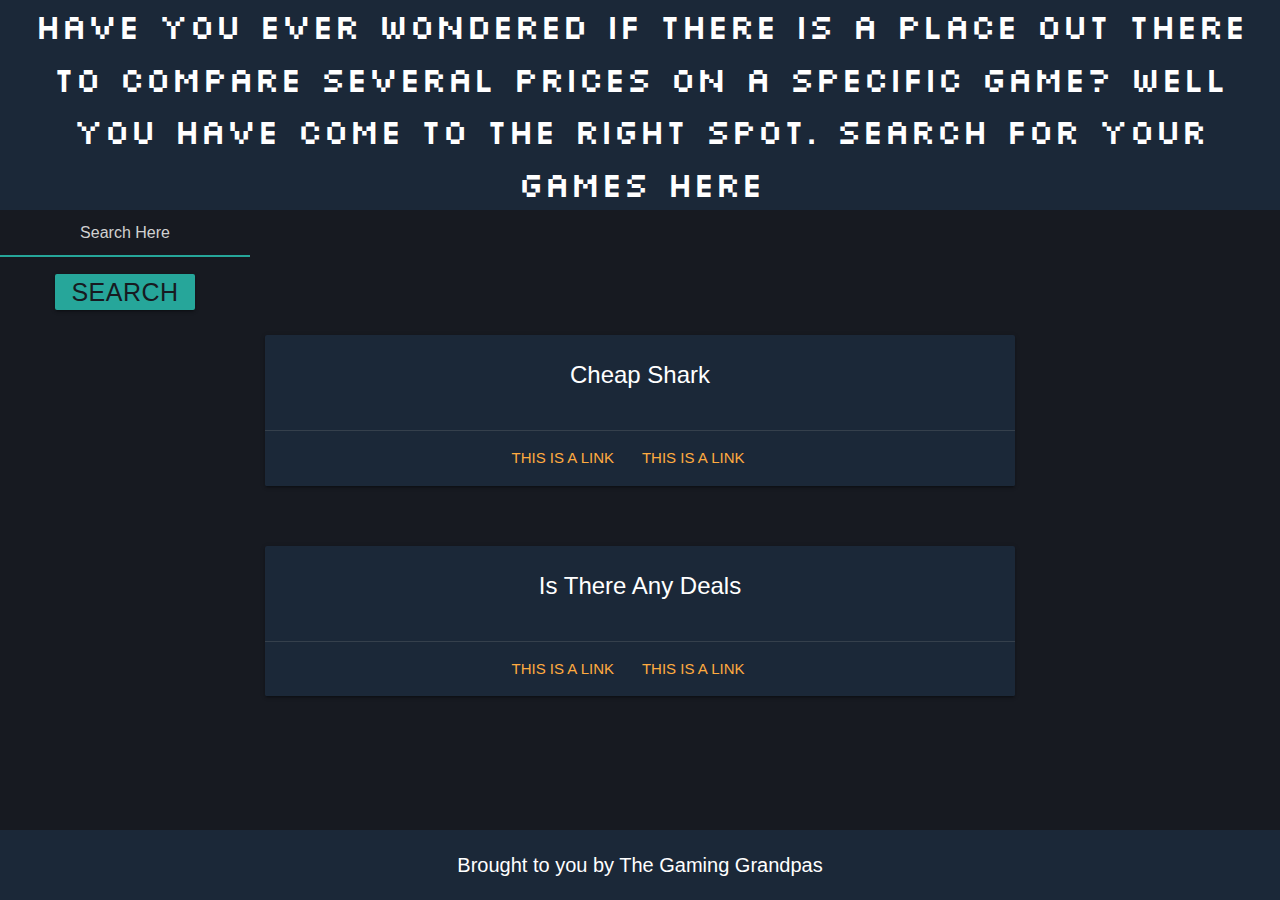
==== index.html @ f9930163 "Merge pull request #6 from Project1TeamThree/kevin" ====
<!DOCTYPE html>
<html lang="en">
<head>
    <meta charset="UTF-8">
    <meta http-equiv="X-UA-Compatible" content="IE=edge">
    <meta name="viewport" content="width=device-width, initial-scale=1.0">
    <title>Project 1</title>
    <link rel="stylesheet" href="https://cdnjs.cloudflare.com/ajax/libs/materialize/1.0.0/css/materialize.min.css">
    <link rel="preconnect" href="https://fonts.googleapis.com">
    <link rel="preconnect" href="https://fonts.gstatic.com" crossorigin>    
    <link href="https://fonts.googleapis.com/css2?family=Alumni+Sans+Pinstripe:ital@1&family=Fira+Code&family=Passion+One:wght@700&family=Permanent+Marker&family=Silkscreen&display=swap" rel="stylesheet">
    <link rel="stylesheet" href="style.css">
</head>

<body>
    <div>
    <header class="header">Have you ever wondered if there is a place out there to compare several prices on a specific game? Well you have come to the right spot.
    Search For Your Games Here
    </header>

    </div>

<!--
        <div class="searchcard">

                    <button type="button" class="btn btn-primary" id="searchButton">Search</button>
            </form>
        </div>
    
    <div class = "cheapshark"> 
        <h4 class = "sideTitle"> Cheap Shark Data </h4>
        <ul id="results-area"></ul>
        <div class = "content-card">
        </div>

    </div>
    <div class= "cheapshark">
        <h4 class="sideTitle"> IsThereAnyDeals Data</h4>
        <ul id = "results-area"></ul>
        <div class = "content-card"></div>

          
-->
            
            <form id="user-form" class="card-body">
                <input name="searchBar" id="searchBar" type="text" autofocus="true" class="form-input" placeholder="Search Here"/>
            
                    <button type="button" class="btn btn-primary col l6" id="searchButton" >Search</button>
            </form>
        </div>           
<!-- 
        <section class="row">
            
            <div class="element col l6">
                <ul id="results-area"></ul>
                <div>Cheap Shark</div>
            </div>

            <div class="element col l6">
                <ul id="results-area2"></ul>
                <div>Is There Any Deals</div>
            </div>        

        </section>  -->
    
    <div class  = "content">

        <!-- card 1 -->
        <div class="row">
            <div class="col s12 m6">
              <div class="card">
                <div class="card-content white-text">
                  <span class="card-title">Cheap Shark</span>
                  <ul id="cheap-shark"></ul>
                </div>
                <div class="card-action">
                  <a href="#">This is a link</a>
                  <a href="#">This is a link</a>
                </div>
              </div>
            </div>
          </div>


          <!-- card 2 -->
          <div class="row">
            <div class="col s12 m6">
              <div class="card">
                <div class="card-content white-text">
                  <span class="card-title">Is There Any Deals</span>
                  <ul id="ITAD"></ul>
                </div>
                <div class="card-action">
                  <a href="#">This is a link</a>
                  <a href="#">This is a link</a>
                </div>
              </div>
            </div>
          </div>



    </div>
        <footer class="footer">

            <p>Brought to you by The Gaming Grandpas</p>

        </footer>

       


</body>


    <script src="cheapShark.js"></script>
    <script src="ITAD.js"></script>

</html>
---- style.css ----
body {
    background-color: #171a21;
}

.btn {
    margin-top: 10px;
    font-size: 25px;
    color: #171a21;
}

.header {
    background-color: #1b2838;
    background-size: auto;
    color: #ffffff;
    font-size: 35px;
    text-align: center;
    font-family: 'Silkscreen';
    padding: 0 5px ;
}

.card-header {
    background-color: #1b2838;
    color: #ffffff;
    font-family: 'Silkscreen';
    text-align: center;
}

.card-body {
    font-size: 25px;
    text-align: center;
    width: 250px;
}

.form-input {
    text-align: center;
}

.searchcard {
    align-items: center;
    background-color: #171a21;
    border: none;
    display: flex;
    justify-content: center;
    color: #ffffff;
}

input[type=text] {
    color: #ffffff;
}

.card {
    width: 750px;
    align-items: center;
    background-color: #1b2838;
    border: none;
    margin-top: 25px;
   
}

.card-title {
    text-align: center;
}

.card-action {
    text-align: center;
}
/* .element {
    display: inline-block;
    width: fit-content;
    height: 550px;
    text-align: center;
    font-size: 35px;
    font-family: 'Silkscreen';
} */

/* .left {
    background-color: grey;
    color: #ffffff;
}

.right {
    background-color: grey;
    color: #ffffff;
} */

.footer {
    background-color: #1b2838;
    color: #ffffff;
    text-align: center;
    height: 70px;
    font-size: 20px;
    position: fixed;
    left: 0;
    bottom: 0;
    width: 100%;
}

.content {
    display: flex;
    flex-direction: row-reverse;
    align-content: center;
    justify-content: space-between;
    align-items: center;
    flex-wrap: nowrap;
}

@media only screen and (min-width: 650px) {
    .content {
      flex-wrap: wrap;
    }
  }

@media only screen and (min-width: 1025px) {
    .content {
      flex-wrap: wrap;
    }
  }
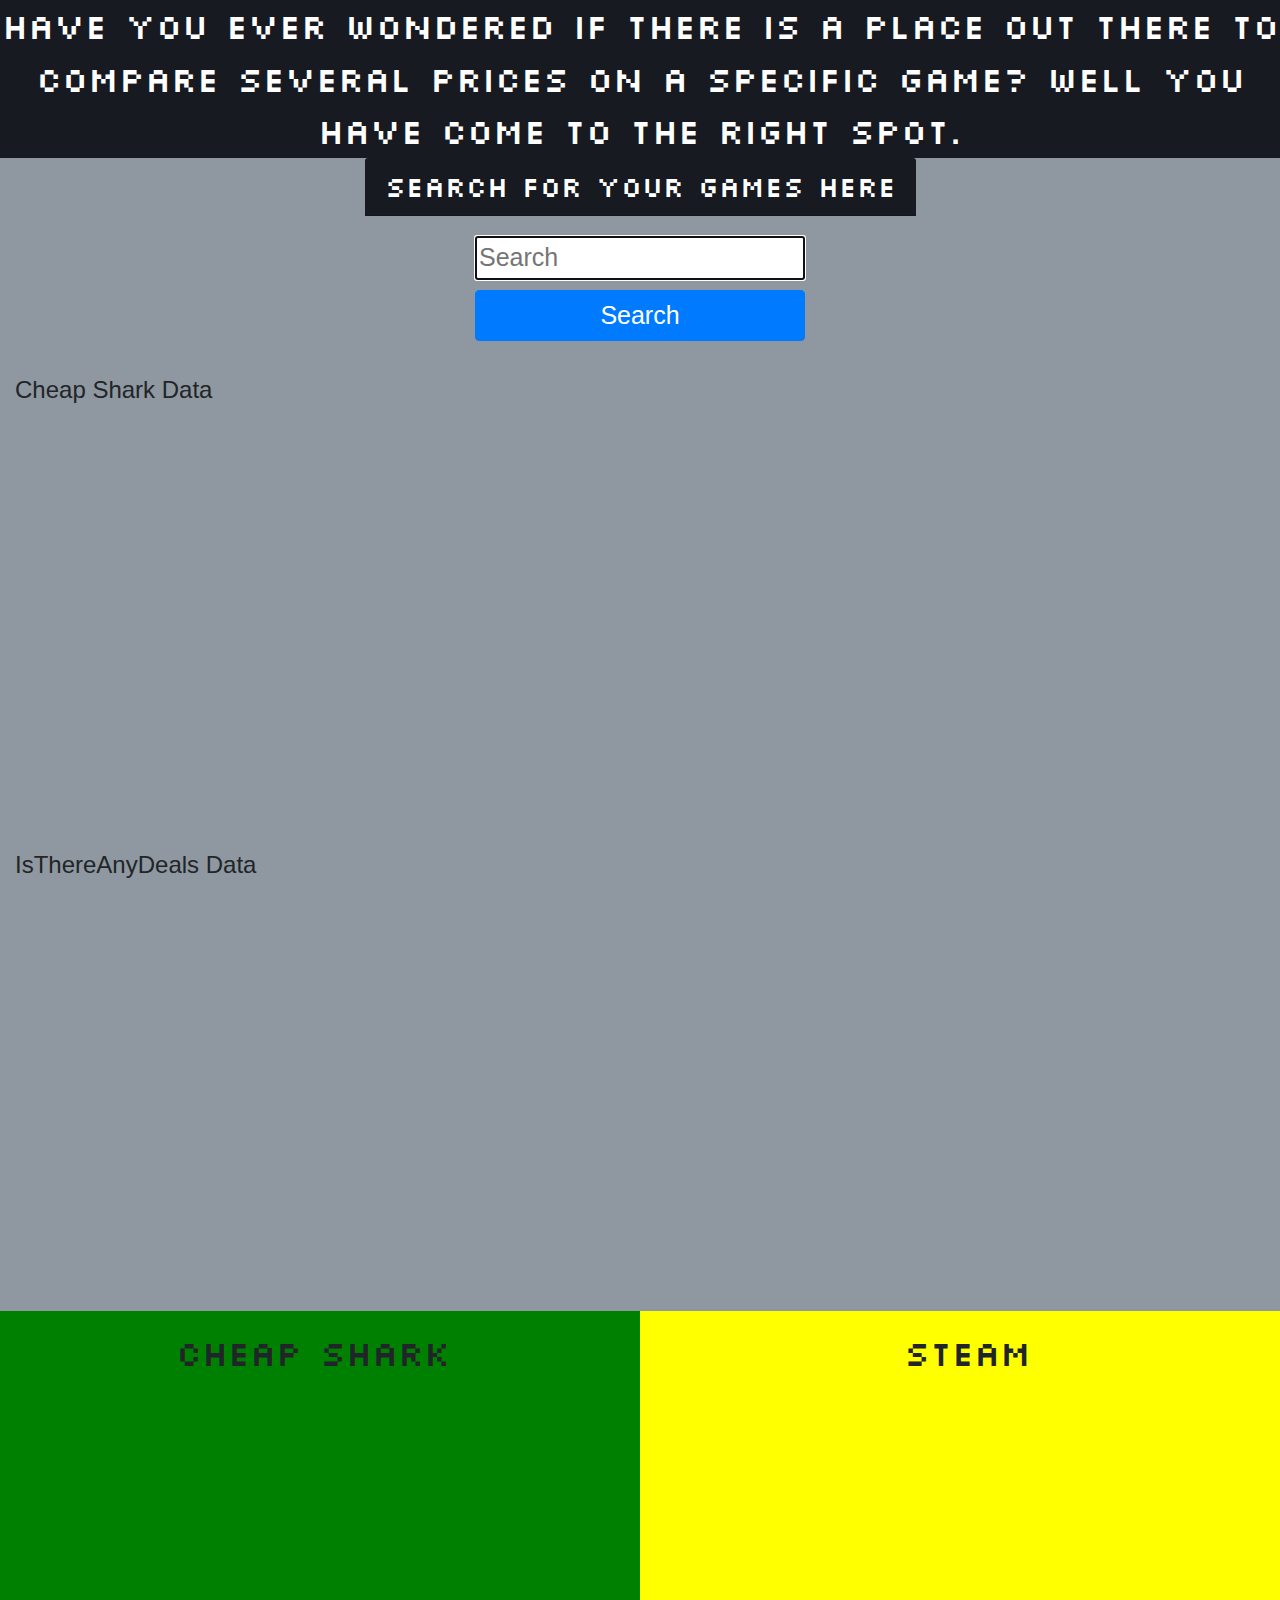
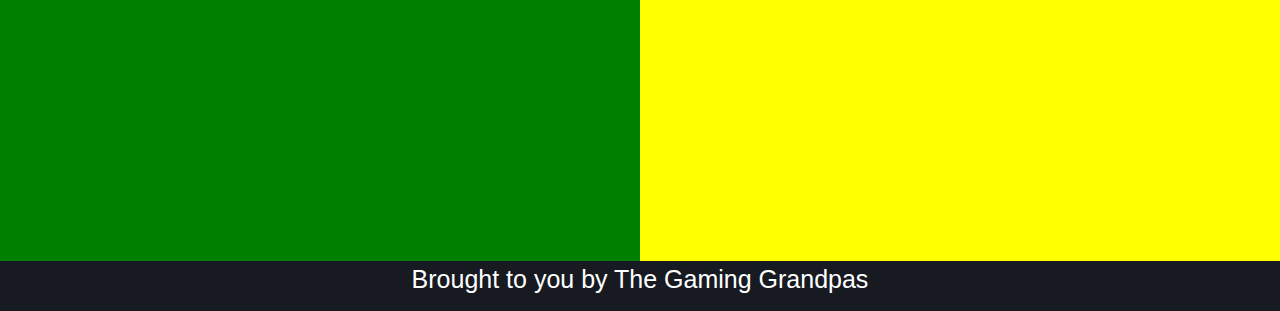
==== commit 6a58a0f7: "html update" ====
--- a/index.html
+++ b/index.html
@@ -5,7 +5,7 @@
     <meta http-equiv="X-UA-Compatible" content="IE=edge">
     <meta name="viewport" content="width=device-width, initial-scale=1.0">
     <title>Project 1</title>
-    <link rel="stylesheet" href="https://cdnjs.cloudflare.com/ajax/libs/materialize/1.0.0/css/materialize.min.css">
+    <link rel="stylesheet" href="https://cdnjs.cloudflare.com/ajax/libs/twitter-bootstrap/4.5.0/css/bootstrap.min.css">
     <link rel="preconnect" href="https://fonts.googleapis.com">
     <link rel="preconnect" href="https://fonts.gstatic.com" crossorigin>    
     <link href="https://fonts.googleapis.com/css2?family=Alumni+Sans+Pinstripe:ital@1&family=Fira+Code&family=Passion+One:wght@700&family=Permanent+Marker&family=Silkscreen&display=swap" rel="stylesheet">
@@ -13,15 +13,13 @@
 </head>
 
 <body>
-    <div>
-    <header class="header">Have you ever wondered if there is a place out there to compare several prices on a specific game? Well you have come to the right spot.
-    Search For Your Games Here
-    </header>
+    
+    <header class="header">Have you ever wondered if there is a place out there to compare several prices on a specific game? Well you have come to the right spot.</header>
 
-    </div>
-
-<!--
-        <div class="searchcard">
+        <div class="card">
+            <h3 class="card-header">Search For Your Games Here</h3>
+            <form id="user-form" class="card-body">
+                <input name="city" id="city" type="text" autofocus="true" class="form-input" placeholder="Search"/>
 
                     <button type="button" class="btn btn-primary" id="searchButton">Search</button>
             </form>
@@ -36,79 +34,36 @@
     </div>
     <div class= "cheapshark">
         <h4 class="sideTitle"> IsThereAnyDeals Data</h4>
-        <ul id = "results-area"></ul>
+        <ul id = "results-area2"></ul>
         <div class = "content-card"></div>
 
           
--->
             
-            <form id="user-form" class="card-body">
-                <input name="searchBar" id="searchBar" type="text" autofocus="true" class="form-input" placeholder="Search Here"/>
-            
-                    <button type="button" class="btn btn-primary col l6" id="searchButton" >Search</button>
-            </form>
-        </div>           
-<!-- 
+
         <section class="row">
             
-            <div class="element col l6">
+            <div class="element left col-lg-6">
                 <ul id="results-area"></ul>
                 <div>Cheap Shark</div>
             </div>
 
-            <div class="element col l6">
-                <ul id="results-area2"></ul>
-                <div>Is There Any Deals</div>
-            </div>        
+            <div class="element right col-lg-6">
+                <ul></ul>
+                <div>Steam</div>
+            </div>
 
-        </section>  -->
-    
-    <div class  = "content">
+        </section>
 
-        <!-- card 1 -->
-        <div class="row">
-            <div class="col s12 m6">
-              <div class="card">
-                <div class="card-content white-text">
-                  <span class="card-title">Cheap Shark</span>
-                  <ul id="cheap-shark"></ul>
-                </div>
-                <div class="card-action">
-                  <a href="#">This is a link</a>
-                  <a href="#">This is a link</a>
-                </div>
-              </div>
-            </div>
-          </div>
-
-
-          <!-- card 2 -->
-          <div class="row">
-            <div class="col s12 m6">
-              <div class="card">
-                <div class="card-content white-text">
-                  <span class="card-title">Is There Any Deals</span>
-                  <ul id="ITAD"></ul>
-                </div>
-                <div class="card-action">
-                  <a href="#">This is a link</a>
-                  <a href="#">This is a link</a>
-                </div>
-              </div>
-            </div>
-          </div>
-
-
-
-    </div>
         <footer class="footer">
 
             <p>Brought to you by The Gaming Grandpas</p>
 
         </footer>
 
-       
+        
+    </div>
 
+    <div class = "placeholder" id = "placeholder">
 
 </body>
 
--- a/style.css
+++ b/style.css
@@ -1,117 +1,93 @@
 body {
-    background-color: #171a21;
+    background-color: #8F98A0;
 }
 
 .btn {
     margin-top: 10px;
     font-size: 25px;
-    color: #171a21;
 }
 
 .header {
-    background-color: #1b2838;
+    background-color: #171a21;
     background-size: auto;
     color: #ffffff;
     font-size: 35px;
     text-align: center;
+    justify-content: center;
     font-family: 'Silkscreen';
-    padding: 0 5px ;
 }
 
 .card-header {
-    background-color: #1b2838;
+    background-color: #171a21;
     color: #ffffff;
     font-family: 'Silkscreen';
-    text-align: center;
 }
 
 .card-body {
+    display: flex;
+    flex-direction: column;
     font-size: 25px;
-    text-align: center;
-    width: 250px;
-}
-
-.form-input {
-    text-align: center;
-}
-
-.searchcard {
-    align-items: center;
-    background-color: #171a21;
-    border: none;
-    display: flex;
-    justify-content: center;
-    color: #ffffff;
-}
-
-input[type=text] {
-    color: #ffffff;
 }
 
 .card {
-    width: 750px;
     align-items: center;
-    background-color: #1b2838;
+    background-color: #8F98A0;
     border: none;
-    margin-top: 25px;
-   
 }
 
-.card-title {
-    text-align: center;
-}
-
-.card-action {
-    text-align: center;
-}
-/* .element {
+.element {
     display: inline-block;
     width: fit-content;
     height: 550px;
     text-align: center;
     font-size: 35px;
     font-family: 'Silkscreen';
-} */
+}
 
-/* .left {
-    background-color: grey;
-    color: #ffffff;
+.left {
+    background-color: green;
 }
 
 .right {
-    background-color: grey;
-    color: #ffffff;
-} */
+    background-color: yellow;
+}
 
 .footer {
-    background-color: #1b2838;
+    background-color: #171a21;
     color: #ffffff;
     text-align: center;
-    height: 70px;
-    font-size: 20px;
-    position: fixed;
-    left: 0;
-    bottom: 0;
-    width: 100%;
+    height: 50px;
+    font-size: 25px;
 }
 
-.content {
-    display: flex;
-    flex-direction: row-reverse;
-    align-content: center;
-    justify-content: space-between;
-    align-items: center;
-    flex-wrap: nowrap;
+    
 }
 
-@media only screen and (min-width: 650px) {
-    .content {
-      flex-wrap: wrap;
-    }
-  }
+.cheapshark {
+   width: 500px;
+   max-width: fit-content;
+   height: auto;
+   background-color: aqua;
+   margin: 15px;
+   display: flex;
+   margin-left: 10%;
+   margin-right: auto;
+}
 
-@media only screen and (min-width: 1025px) {
-    .content {
-      flex-wrap: wrap;
-    }
-  }
+.sideTitle {
+    display: flex;
+    margin-left: auto;
+    margin-right: auto;
+    padding: 15px;
+}
+
+.content-card{
+    width: 400px;
+    height: 400px;
+    border: 10px;
+    border-color: black;
+}
+<<<<<<< HEAD
+
+=======
+>>>>>>> d7a90c2dc4217d7a4a80d9a7d0a9a663d76cf633
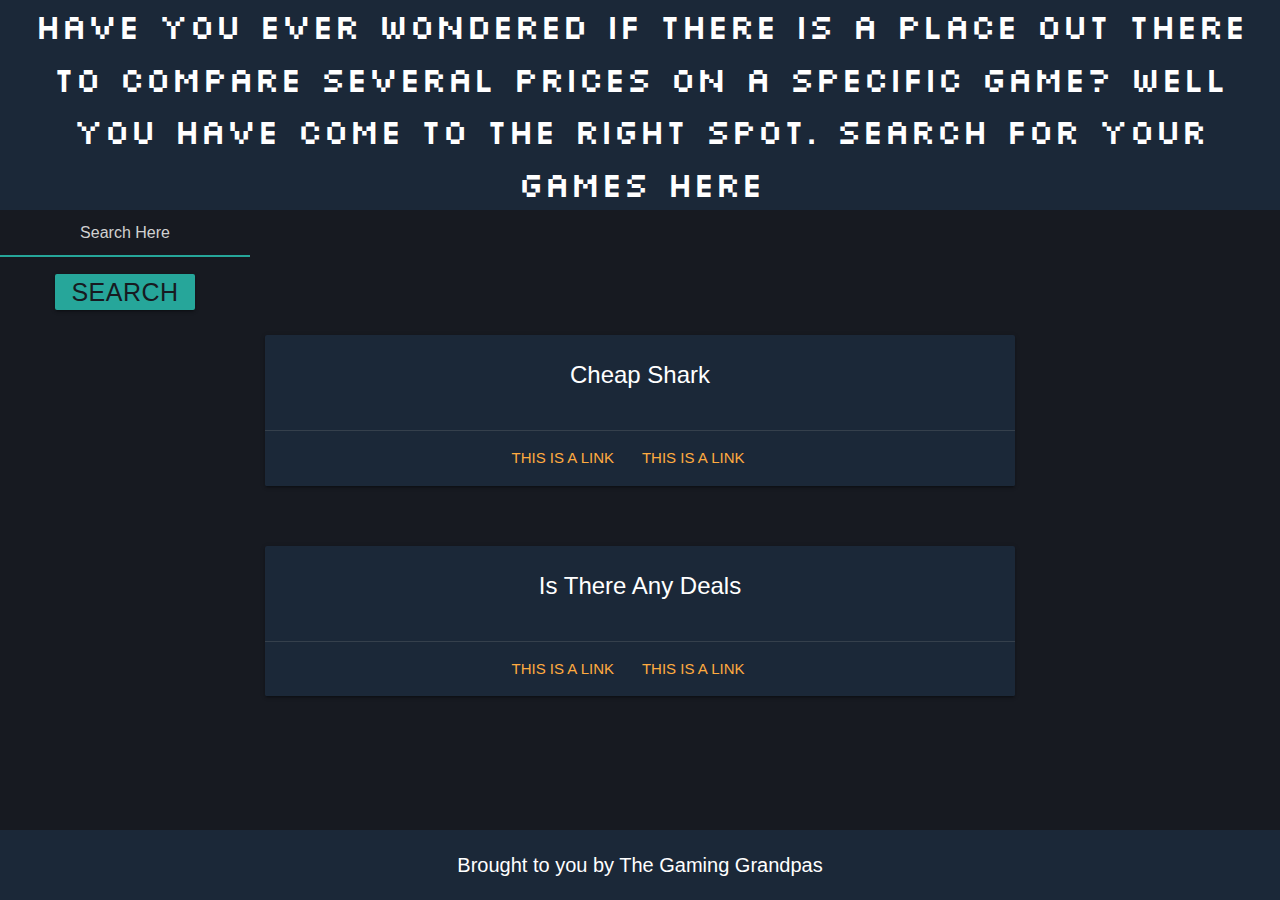
==== commit 66fb9eba: "Merge pull request #7 from Project1TeamThree/api-test" ====
--- a/index.html
+++ b/index.html
@@ -5,7 +5,7 @@
     <meta http-equiv="X-UA-Compatible" content="IE=edge">
     <meta name="viewport" content="width=device-width, initial-scale=1.0">
     <title>Project 1</title>
-    <link rel="stylesheet" href="https://cdnjs.cloudflare.com/ajax/libs/twitter-bootstrap/4.5.0/css/bootstrap.min.css">
+    <link rel="stylesheet" href="https://cdnjs.cloudflare.com/ajax/libs/materialize/1.0.0/css/materialize.min.css">
     <link rel="preconnect" href="https://fonts.googleapis.com">
     <link rel="preconnect" href="https://fonts.gstatic.com" crossorigin>    
     <link href="https://fonts.googleapis.com/css2?family=Alumni+Sans+Pinstripe:ital@1&family=Fira+Code&family=Passion+One:wght@700&family=Permanent+Marker&family=Silkscreen&display=swap" rel="stylesheet">
@@ -13,13 +13,15 @@
 </head>
 
 <body>
-    
-    <header class="header">Have you ever wondered if there is a place out there to compare several prices on a specific game? Well you have come to the right spot.</header>
+    <div>
+    <header class="header">Have you ever wondered if there is a place out there to compare several prices on a specific game? Well you have come to the right spot.
+    Search For Your Games Here
+    </header>
 
-        <div class="card">
-            <h3 class="card-header">Search For Your Games Here</h3>
-            <form id="user-form" class="card-body">
-                <input name="city" id="city" type="text" autofocus="true" class="form-input" placeholder="Search"/>
+    </div>
+
+<!--
+        <div class="searchcard">
 
                     <button type="button" class="btn btn-primary" id="searchButton">Search</button>
             </form>
@@ -38,32 +40,77 @@
         <div class = "content-card"></div>
 
           
+-->
             
-
+            <form id="user-form" class="card-body">
+                <input name="searchBar" id="searchBar" type="text" autofocus="true" class="form-input" placeholder="Search Here"/>
+            
+                    <button type="button" class="btn btn-primary col l6" id="searchButton" >Search</button>
+            </form>
+        </div>           
+<!-- 
         <section class="row">
             
-            <div class="element left col-lg-6">
+            <div class="element col l6">
                 <ul id="results-area"></ul>
                 <div>Cheap Shark</div>
             </div>
 
-            <div class="element right col-lg-6">
-                <ul></ul>
-                <div>Steam</div>
+            <div class="element col l6">
+                <ul id="results-area2"></ul>
+                <div>Is There Any Deals</div>
+            </div>        
+
+        </section>  -->
+    
+    <div class  = "content">
+
+        <!-- card 1 -->
+        <div class="row">
+            <div class="col s12 m6">
+              <div class="card">
+                <div class="card-content white-text">
+                  <span class="card-title">Cheap Shark</span>
+                  <ul id="cheap-shark"></ul>
+                </div>
+                <div class="card-action">
+                  <a href="#">This is a link</a>
+                  <a href="#">This is a link</a>
+                </div>
+              </div>
             </div>
+          </div>
 
-        </section>
 
+          <!-- card 2 -->
+          <div class="row">
+            <div class="col s12 m6">
+              <div class="card">
+                <div class="card-content white-text">
+                  <span class="card-title">Is There Any Deals</span>
+                  <ul id="ITAD"></ul>
+                </div>
+                <div class="card-action">
+                  <a href="#">This is a link</a>
+                  <a href="#">This is a link</a>
+                </div>
+              </div>
+            </div>
+          </div>
+
+
+
+    </div>
         <footer class="footer">
 
             <p>Brought to you by The Gaming Grandpas</p>
 
         </footer>
 
-        
-    </div>
+
 
     <div class = "placeholder" id = "placeholder">
+
 
 </body>
 
--- a/style.css
+++ b/style.css
@@ -1,85 +1,109 @@
 body {
-    background-color: #8F98A0;
+    background-color: #171a21;
 }
 
 .btn {
     margin-top: 10px;
     font-size: 25px;
+    color: #171a21;
 }
 
 .header {
-    background-color: #171a21;
+    background-color: #1b2838;
     background-size: auto;
     color: #ffffff;
     font-size: 35px;
     text-align: center;
-    justify-content: center;
     font-family: 'Silkscreen';
+    padding: 0 5px ;
 }
 
 .card-header {
-    background-color: #171a21;
+    background-color: #1b2838;
     color: #ffffff;
     font-family: 'Silkscreen';
+    text-align: center;
 }
 
 .card-body {
+    font-size: 25px;
+    text-align: center;
+    width: 250px;
+}
+
+.form-input {
+    text-align: center;
+}
+
+.searchcard {
+    align-items: center;
+    background-color: #171a21;
+    border: none;
     display: flex;
-    flex-direction: column;
-    font-size: 25px;
+    justify-content: center;
+    color: #ffffff;
+}
+
+input[type=text] {
+    color: #ffffff;
 }
 
 .card {
+    width: 750px;
     align-items: center;
-    background-color: #8F98A0;
+    background-color: #1b2838;
     border: none;
+    margin-top: 25px;
+   
 }
 
-.element {
+.card-title {
+    text-align: center;
+}
+
+.card-action {
+    text-align: center;
+}
+/* .element {
     display: inline-block;
     width: fit-content;
     height: 550px;
     text-align: center;
     font-size: 35px;
     font-family: 'Silkscreen';
-}
+} */
 
-.left {
-    background-color: green;
+/* .left {
+    background-color: grey;
+    color: #ffffff;
 }
 
 .right {
-    background-color: yellow;
+    background-color: grey;
+    color: #ffffff;
+} */
+
+.footer {
+    background-color: #1b2838;
+    color: #ffffff;
+    text-align: center;
+    height: 70px;
+    font-size: 20px;
+    position: fixed;
+    left: 0;
+    bottom: 0;
+    width: 100%;
 }
 
-.footer {
-    background-color: #171a21;
-    color: #ffffff;
-    text-align: center;
-    height: 50px;
-    font-size: 25px;
+.content {
+    display: flex;
+    flex-direction: row-reverse;
+    align-content: center;
+    justify-content: space-between;
+    align-items: center;
+    flex-wrap: nowrap;
 }
 
-    
-}
-
-.cheapshark {
-   width: 500px;
-   max-width: fit-content;
-   height: auto;
-   background-color: aqua;
-   margin: 15px;
-   display: flex;
-   margin-left: 10%;
-   margin-right: auto;
-}
-
-.sideTitle {
-    display: flex;
-    margin-left: auto;
-    margin-right: auto;
-    padding: 15px;
-}
 
 .content-card{
     width: 400px;
@@ -87,7 +111,17 @@
     border: 10px;
     border-color: black;
 }
-<<<<<<< HEAD
 
 =======
->>>>>>> d7a90c2dc4217d7a4a80d9a7d0a9a663d76cf633
+@media only screen and (min-width: 650px) {
+    .content {
+      flex-wrap: wrap;
+    }
+  }
+
+@media only screen and (min-width: 1025px) {
+    .content {
+      flex-wrap: wrap;
+    }
+  }
+
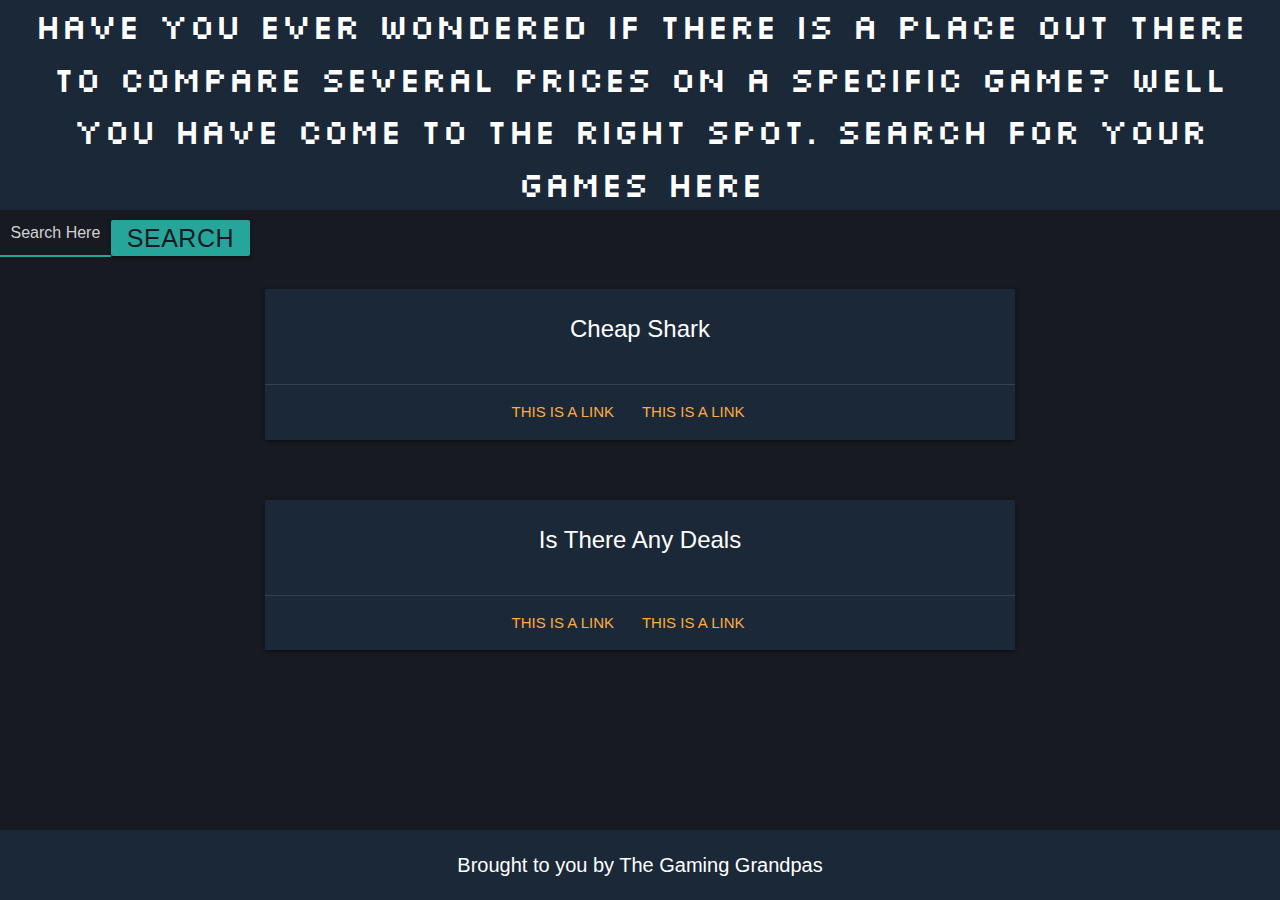
==== commit c0b01642: "begins tidying html" ====
--- a/index.html
+++ b/index.html
@@ -17,30 +17,8 @@
     <header class="header">Have you ever wondered if there is a place out there to compare several prices on a specific game? Well you have come to the right spot.
     Search For Your Games Here
     </header>
-
     </div>
 
-<!--
-        <div class="searchcard">
-
-                    <button type="button" class="btn btn-primary" id="searchButton">Search</button>
-            </form>
-        </div>
-    
-    <div class = "cheapshark"> 
-        <h4 class = "sideTitle"> Cheap Shark Data </h4>
-        <ul id="results-area"></ul>
-        <div class = "content-card">
-        </div>
-
-    </div>
-    <div class= "cheapshark">
-        <h4 class="sideTitle"> IsThereAnyDeals Data</h4>
-        <ul id = "results-area2"></ul>
-        <div class = "content-card"></div>
-
-          
--->
             
             <form id="user-form" class="card-body">
                 <input name="searchBar" id="searchBar" type="text" autofocus="true" class="form-input" placeholder="Search Here"/>
@@ -48,21 +26,7 @@
                     <button type="button" class="btn btn-primary col l6" id="searchButton" >Search</button>
             </form>
         </div>           
-<!-- 
-        <section class="row">
-            
-            <div class="element col l6">
-                <ul id="results-area"></ul>
-                <div>Cheap Shark</div>
-            </div>
 
-            <div class="element col l6">
-                <ul id="results-area2"></ul>
-                <div>Is There Any Deals</div>
-            </div>        
-
-        </section>  -->
-    
     <div class  = "content">
 
         <!-- card 1 -->
--- a/style.css
+++ b/style.css
@@ -29,6 +29,8 @@
     font-size: 25px;
     text-align: center;
     width: 250px;
+    display: flex;
+    justify-content: center;
 }
 
 .form-input {
@@ -64,24 +66,6 @@
 .card-action {
     text-align: center;
 }
-/* .element {
-    display: inline-block;
-    width: fit-content;
-    height: 550px;
-    text-align: center;
-    font-size: 35px;
-    font-family: 'Silkscreen';
-} */
-
-/* .left {
-    background-color: grey;
-    color: #ffffff;
-}
-
-.right {
-    background-color: grey;
-    color: #ffffff;
-} */
 
 .footer {
     background-color: #1b2838;
@@ -112,7 +96,7 @@
     border-color: black;
 }
 
-=======
+
 @media only screen and (min-width: 650px) {
     .content {
       flex-wrap: wrap;
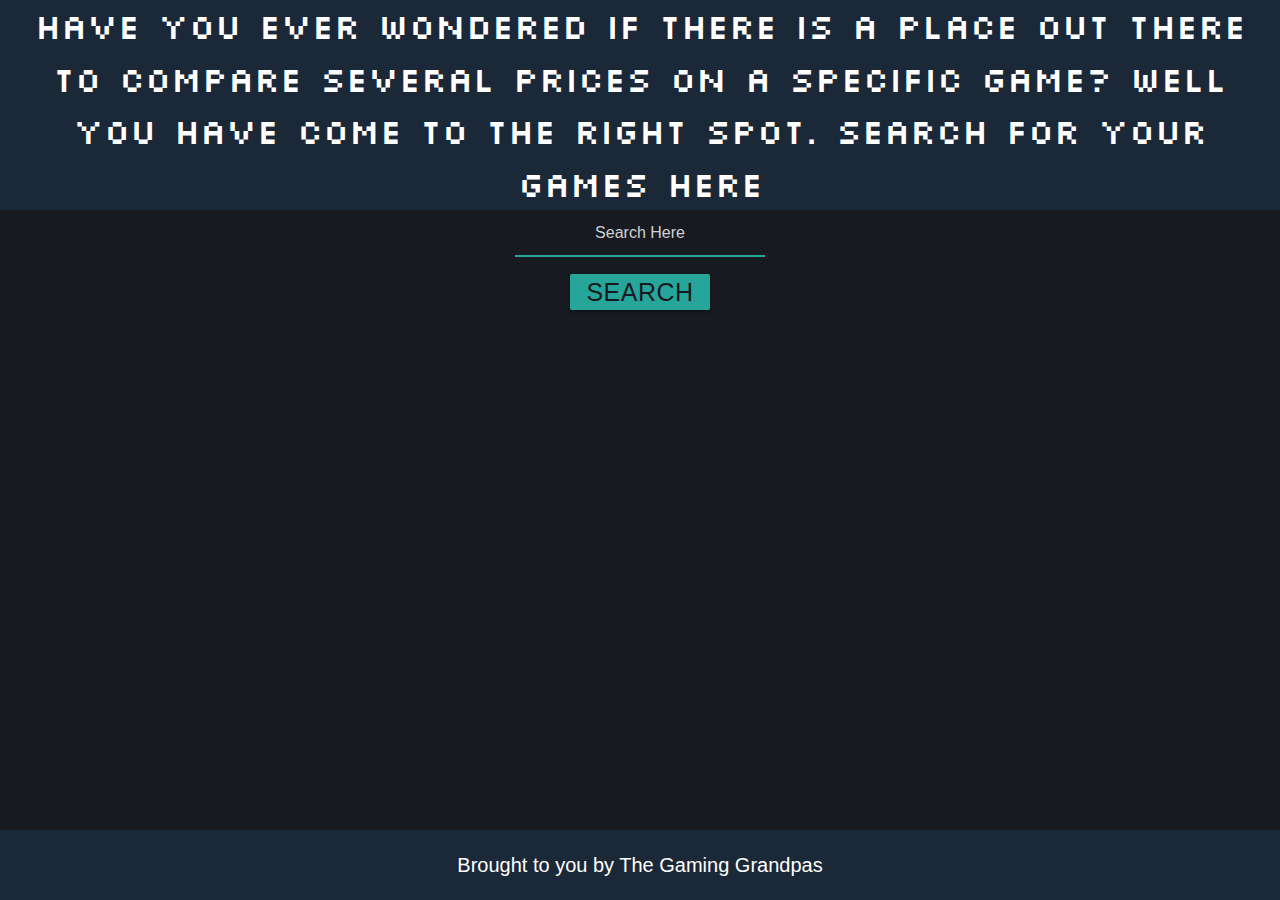
==== commit c57b21c5: "New Structure" ====
--- a/index.html
+++ b/index.html
@@ -8,7 +8,8 @@
     <link rel="stylesheet" href="https://cdnjs.cloudflare.com/ajax/libs/materialize/1.0.0/css/materialize.min.css">
     <link rel="preconnect" href="https://fonts.googleapis.com">
     <link rel="preconnect" href="https://fonts.gstatic.com" crossorigin>    
-    <link href="https://fonts.googleapis.com/css2?family=Alumni+Sans+Pinstripe:ital@1&family=Fira+Code&family=Passion+One:wght@700&family=Permanent+Marker&family=Silkscreen&display=swap" rel="stylesheet">
+    <!-- <link href="https://fonts.googleapis.com/css2?family=Alumni+Sans+Pinstripe:ital@1&family=Fira+Code&family=Passion+One:wght@700&family=Permanent+Marker&family=Silkscreen&display=swap" rel="stylesheet"> -->
+    <link href="https://fonts.googleapis.com/css2?family=Alumni+Sans+Pinstripe:ital@1&family=Fira+Code&family=Nanum+Pen+Script&family=Passion+One:wght@700&family=Permanent+Marker&family=Silkscreen&display=swap" rel="stylesheet">
     <link rel="stylesheet" href="style.css">
 </head>
 
@@ -19,7 +20,7 @@
     </header>
     </div>
 
-            
+        <div class = "search-area"> 
             <form id="user-form" class="card-body">
                 <input name="searchBar" id="searchBar" type="text" autofocus="true" class="form-input" placeholder="Search Here"/>
             
@@ -30,11 +31,11 @@
     <div class  = "content">
 
         <!-- card 1 -->
-        <div class="row">
+        <div class="row hidden" id="card1">
             <div class="col s12 m6">
               <div class="card">
                 <div class="card-content white-text">
-                  <span class="card-title">Cheap Shark</span>
+                  <span class="card-title">We found deals for these games:</span>
                   <ul id="cheap-shark"></ul>
                 </div>
                 <div class="card-action">
@@ -46,12 +47,12 @@
           </div>
 
 
-          <!-- card 2 -->
+          <!-- card 2
           <div class="row">
             <div class="col s12 m6">
               <div class="card">
                 <div class="card-content white-text">
-                  <span class="card-title">Is There Any Deals</span>
+                  <span class="card-title">Is There Any Deal</span>
                   <ul id="ITAD"></ul>
                 </div>
                 <div class="card-action">
@@ -60,7 +61,7 @@
                 </div>
               </div>
             </div>
-          </div>
+          </div> -->
 
 
 
@@ -80,6 +81,6 @@
 
 
     <script src="cheapShark.js"></script>
-    <script src="ITAD.js"></script>
+    <!-- <script src="ITAD.js"></script> -->
 
 </html>--- a/style.css
+++ b/style.css
@@ -29,14 +29,21 @@
     font-size: 25px;
     text-align: center;
     width: 250px;
-    display: flex;
-    justify-content: center;
 }
 
 .form-input {
     text-align: center;
 }
-
+.search-area{
+    display: flex;
+    position: relative;
+    align-self: center;
+    flex-direction: row;
+    flex-wrap: nowrap;
+    align-content: center;
+    justify-content: center;
+    align-items: center;
+}
 .searchcard {
     align-items: center;
     background-color: #171a21;
@@ -59,8 +66,15 @@
    
 }
 
+.card .card-title {
+    font-size: 40px;
+}
+
 .card-title {
     text-align: center;
+    font-style: oblique;
+    padding-bottom: 20px;
+    color: #ffffff;
 }
 
 .card-action {
@@ -88,6 +102,14 @@
     flex-wrap: nowrap;
 }
 
+#cheap-shark {
+    font-family: 'Nanum Pen Script';
+}
+
+li {
+    display: flex;
+    justify-content: center;
+}
 
 .content-card{
     width: 400px;
@@ -95,6 +117,7 @@
     border: 10px;
     border-color: black;
 }
+
 
 
 @media only screen and (min-width: 650px) {
@@ -109,3 +132,41 @@
     }
   }
 
+.hidden {
+    display:none;
+}
+
+/* #cheap-shark {
+    font-size: large;
+    font-family: 'Courier New', Courier, monospace;
+}
+
+#cheap-shark img {
+    max-height: 300px;
+}
+
+#cheap-shark button {
+    height: 50px;  
+} */
+
+
+
+.game-listing {
+    display: flex;
+    justify-content: space-between;
+    border: dotted black 1px;
+    height: 120px;
+    font-size: larger;
+    font-family: 'Courier New', Courier, monospace;
+    margin: 25px;
+    background-color: #171a21;
+}
+
+.game-listing.button {
+    height: 50px;
+    max-height: 50px;
+}
+
+.game-listing img {
+    max-height: 100%;
+}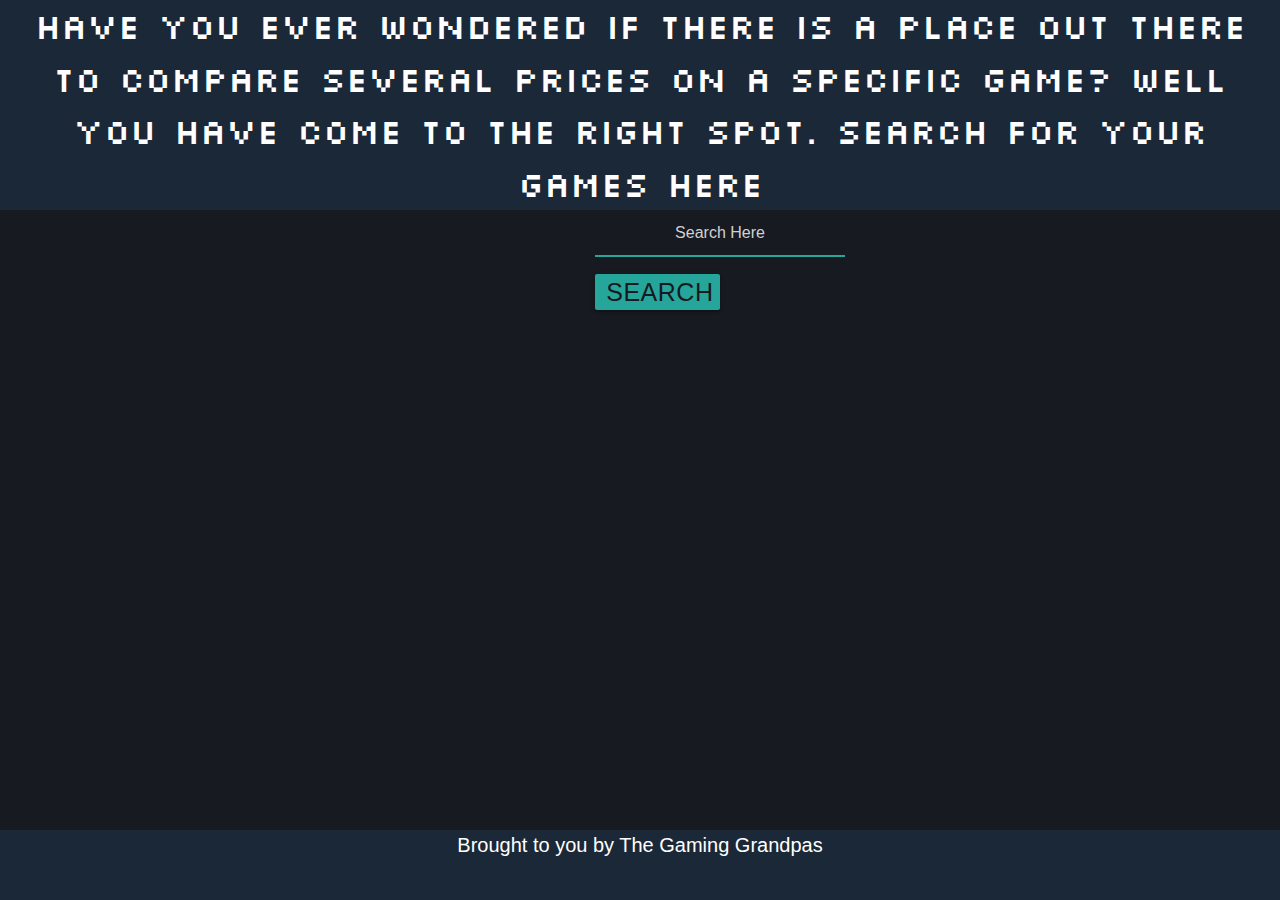
==== commit 0eb34501: "Group Work Day 4" ====
--- a/index.html
+++ b/index.html
@@ -10,7 +10,7 @@
     <link rel="preconnect" href="https://fonts.gstatic.com" crossorigin>    
     <!-- <link href="https://fonts.googleapis.com/css2?family=Alumni+Sans+Pinstripe:ital@1&family=Fira+Code&family=Passion+One:wght@700&family=Permanent+Marker&family=Silkscreen&display=swap" rel="stylesheet"> -->
     <link href="https://fonts.googleapis.com/css2?family=Alumni+Sans+Pinstripe:ital@1&family=Fira+Code&family=Nanum+Pen+Script&family=Passion+One:wght@700&family=Permanent+Marker&family=Silkscreen&display=swap" rel="stylesheet">
-    <link rel="stylesheet" href="style.css">
+    <link rel="stylesheet" href="./assets/css/style.css">
 </head>
 
 <body>
@@ -19,28 +19,30 @@
     Search For Your Games Here
     </header>
     </div>
-
-        <div class = "search-area"> 
+    <div class="row">
+        <div id="search-history-area" class="col l4"></div>
+        <div class = "search-area col l6 m4"> 
             <form id="user-form" class="card-body">
                 <input name="searchBar" id="searchBar" type="text" autofocus="true" class="form-input" placeholder="Search Here"/>
             
                     <button type="button" class="btn btn-primary col l6" id="searchButton" >Search</button>
             </form>
-        </div>           
+        </div>  
+      </div>             
 
     <div class  = "content">
 
         <!-- card 1 -->
         <div class="row hidden" id="card1">
-            <div class="col s12 m6">
+            <div class="col m12 s8">
               <div class="card">
                 <div class="card-content white-text">
-                  <span class="card-title">We found deals for these games:</span>
+                  <span class="card-title" id='notice'>We found deals for these games:</span>
                   <ul id="cheap-shark"></ul>
                 </div>
                 <div class="card-action">
-                  <a href="#">This is a link</a>
-                  <a href="#">This is a link</a>
+                  <!-- <a href="#">This is a link</a>
+                  <a href="#">This is a link</a> -->
                 </div>
               </div>
             </div>
@@ -66,21 +68,22 @@
 
 
     </div>
-        <footer class="footer">
+        <!-- <footer class="footer">
 
             <p>Brought to you by The Gaming Grandpas</p>
 
-        </footer>
+        </footer> -->
+        <footer class="footer">Brought to you by The Gaming Grandpas</footer>
 
 
 
     <div class = "placeholder" id = "placeholder">
 
+    <script src="./assets/js/cheapShark.js"></script>
+    <!-- <script src="./assets/js/ITAD.js"></script> -->
 
 </body>
 
 
-    <script src="cheapShark.js"></script>
-    <!-- <script src="ITAD.js"></script> -->
 
 </html>--- a/assets/css/style.css
+++ b/assets/css/style.css
@@ -0,0 +1,211 @@
+body {
+    background-color: #171a21;
+    height: 100vh
+}
+
+.btn {
+    margin-top: 10px;
+    font-size: 25px;
+    color: #171a21;
+}
+
+.row .col {
+    display: flex;
+    flex-direction: row;
+}
+
+.header {
+    background-color: #1b2838;
+    background-size: auto;
+    color: #ffffff;
+    font-size: 35px;
+    text-align: center;
+    font-family: 'Silkscreen';
+    padding: 0 5px ;
+}
+
+.card-header {
+    background-color: #1b2838;
+    color: #ffffff;
+    font-family: 'Silkscreen';
+    text-align: center;
+}
+
+.card-body {
+    font-size: 25px;
+    text-align: center;
+    width: 250px;
+}
+
+.form-input {
+    text-align: center;
+}
+.search-area{
+    display: flex;
+    position: relative;
+    align-self: center;
+    flex-direction: row;
+    flex-wrap: nowrap;
+    align-content: center;
+    justify-content: center;
+    align-items: center;
+}
+
+.searchcard {
+    align-items: center;
+    background-color: #171a21;
+    border: none;
+    display: flex;
+    justify-content: center;
+    color: #ffffff;
+}
+
+input[type=text] {
+    color: #ffffff;
+}
+
+.card {
+    width: 750px;
+    align-items: center;
+    background-color: #1b2838;
+    border: none;
+    margin-top: 25px;
+   
+}
+
+.card .card-title {
+    font-size: 40px;
+}
+
+.card-title {
+    text-align: center;
+    font-style: oblique;
+    padding-bottom: 20px;
+    color: #ffffff;
+}
+
+.card-action {
+    text-align: center;
+}
+
+.footer {
+    background-color: #1b2838;
+    color: #ffffff;
+    text-align: center;
+    height: 70px;
+    font-size: 20px;
+    width: 100%;
+}
+
+body > footer {
+    position: sticky;
+    top: 100vh;
+}
+
+.content {
+    display: flex;
+    flex-direction: row-reverse;
+    align-content: center;
+    justify-content: space-between;
+    align-items: center;
+    flex-wrap: nowrap;
+}
+
+#cheap-shark {
+    font-family: 'Nanum Pen Script';
+}
+
+li {
+    display: flex;
+    justify-content: center;
+}
+
+.content-card{
+    width: 400px;
+    height: 400px;
+    border: 10px;
+    border-color: black;
+}
+
+
+
+@media only screen and (min-width: 650px) {
+    .content {
+      flex-wrap: wrap;
+    }
+  }
+
+@media only screen and (min-width: 1025px) {
+    .content {
+      flex-wrap: wrap;
+    }
+  }
+
+.hidden {
+    display:none;
+}
+
+/* #cheap-shark {
+    font-size: large;
+    font-family: 'Courier New', Courier, monospace;
+}
+
+#cheap-shark img {
+    max-height: 300px;
+}
+
+#cheap-shark button {
+    height: 50px;  
+} */
+
+
+
+.game-listing {
+    display: flex;
+    justify-content: space-between;
+    border: dotted black 1px;
+    height: 120px;
+    font-size: larger;
+    font-family: 'Courier New', Courier, monospace;
+    margin: 25px;
+    background-color: #171a21;
+}
+
+.game-listing button {
+    margin-top: 20px;
+    margin-bottom: 25px;
+    height: 75px;
+    width: 100px;
+    font-size: 15px;
+}
+
+.game-listing img {
+    max-width: 200px;
+    max-height: 100%;
+}
+
+.delete-button {
+    background-color: red;
+    margin: 10px;
+}
+
+.history-button {
+    margin: 10px;
+}
+
+#test-heading {
+    color: white;
+}
+
+#search-history-area {
+    display: flex;
+    flex-direction: column;
+    width: 400px;
+}
+
+.card .card-content p {
+    text-align: center;
+    padding: 2px 20px 2px 20px;
+}
+
+
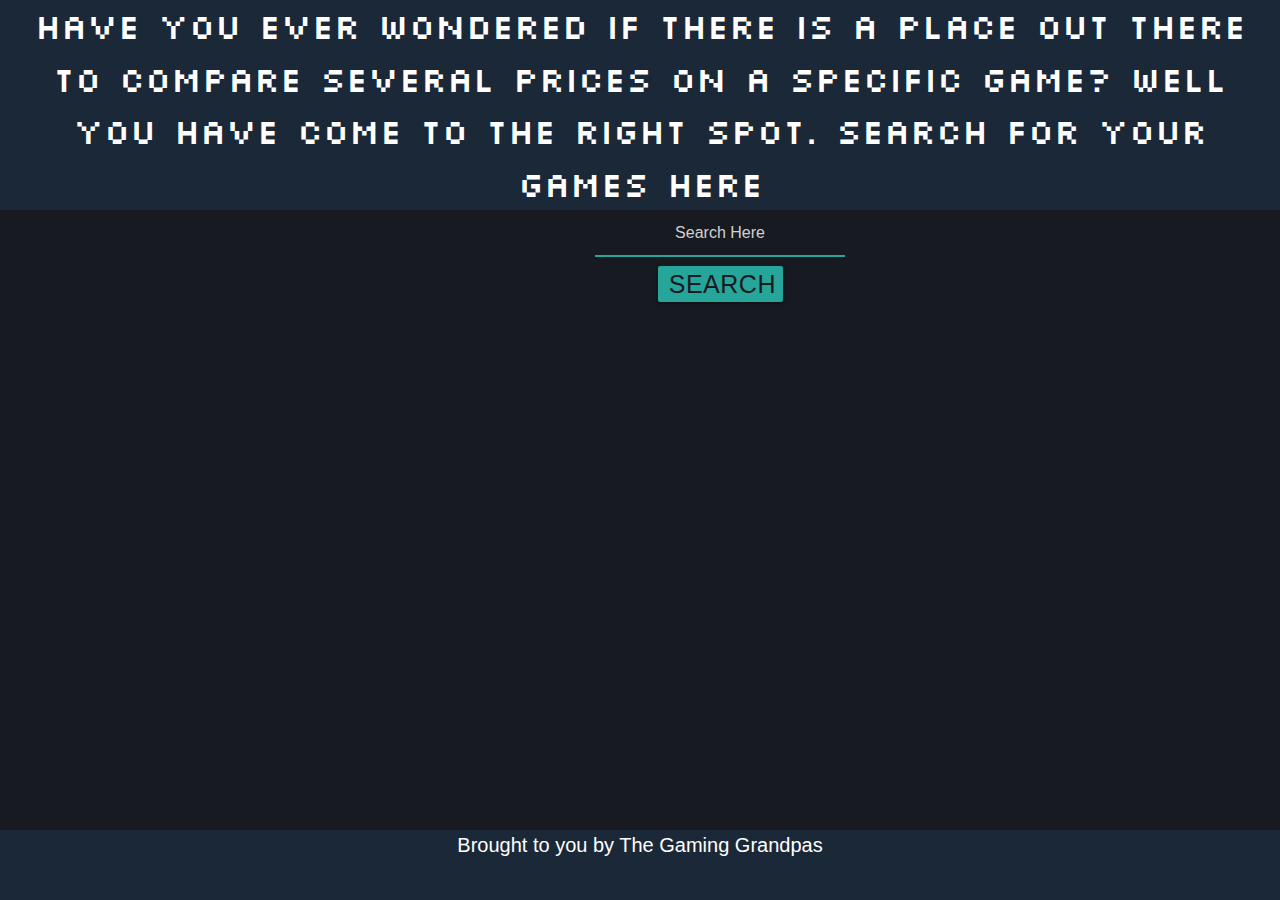
==== commit 6a516705: "changed the styling on the results page" ====
--- a/index.html
+++ b/index.html
@@ -23,9 +23,11 @@
         <div id="search-history-area" class="col l4"></div>
         <div class = "search-area col l6 m4"> 
             <form id="user-form" class="card-body">
+            
                 <input name="searchBar" id="searchBar" type="text" autofocus="true" class="form-input" placeholder="Search Here"/>
-            
+                <div class="btn-holder">
                     <button type="button" class="btn btn-primary col l6" id="searchButton" >Search</button>
+                </div>      
             </form>
         </div>  
       </div>             
--- a/assets/css/style.css
+++ b/assets/css/style.css
@@ -12,6 +12,11 @@
 .row .col {
     display: flex;
     flex-direction: row;
+    margin-right: auto;
+}
+
+#searchButton {
+    float:none;
 }
 
 .header {
@@ -37,8 +42,15 @@
     width: 250px;
 }
 
+.btn-holder{
+    text-align: center;
+}
+
 .form-input {
-    text-align: center;
+    display: block;
+    margin: 0 auto;
+    text-align: center;
+    float: none;
 }
 .search-area{
     display: flex;
